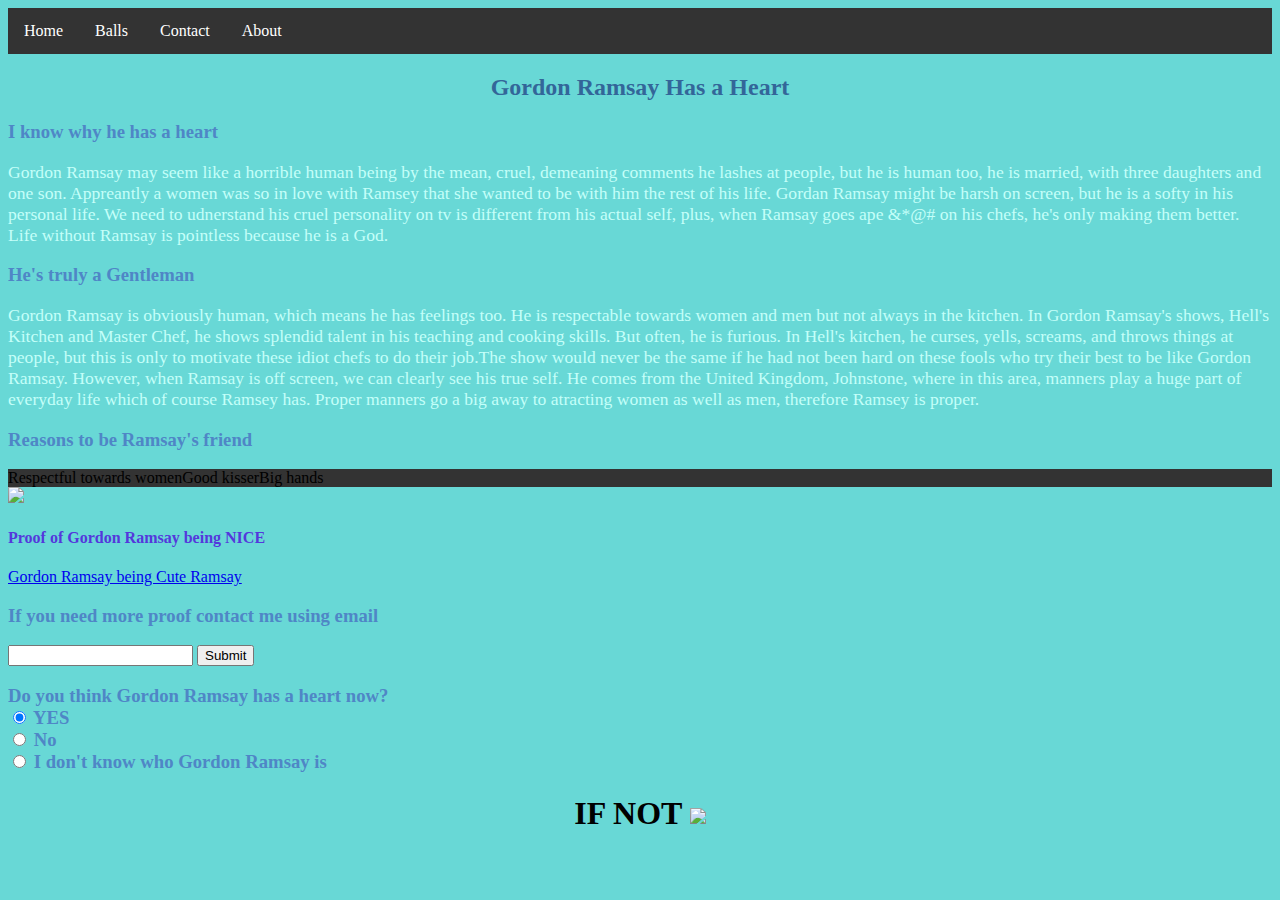
==== index.html @ edbddffb "Update index.html" ====
<!DOCTYPE html>

<html>
  <LINK href="style.css" rel="stylesheet" type="text/css">
       
 <ul>
  <li><a href="test.html">Home</a></li>
  <li><a href="about.html">Balls</a></li>
  <li><a href="contact.asp">Contact</a></li>
  <li><a href="contact.html">About</a></li>
</ul>
<h2> Gordon Ramsay Has a Heart </h2>
  <body>
<div class="Nugget">
     <h3> I know why he has a heart </h3>
  <p> Gordon Ramsay may seem like a horrible human being by the mean, cruel, demeaning comments he lashes at people, but he is human too, he is married, with three daughters and one son. Appreantly a women was so in love with Ramsey that she wanted to be with him the rest of his life. Gordan Ramsay might be harsh on screen, but he is a softy in his personal life. We need to udnerstand his cruel personality on tv is different from his actual self, plus, when Ramsay goes ape &*@# on his chefs, he's only making them better. Life without Ramsay is pointless because he is a God.  </p>
  <h3> He's truly a Gentleman </h3>
  <p> Gordon Ramsay is obviously human, which means he has feelings too. He is respectable towards women and men but not always in the kitchen. In Gordon Ramsay's shows, Hell's Kitchen and Master Chef, he shows splendid talent in his teaching and cooking skills. But often, he is furious. In Hell's kitchen, he curses, yells, screams, and throws things at people, but this is only to motivate these idiot chefs to do their job.The show would never be the same if he had not been hard on these fools who try their best to be like Gordon Ramsay. However, when Ramsay is off screen, we can clearly see his true self. He comes from the United Kingdom, Johnstone, where in this area, manners play a huge part of everyday life which of course Ramsey has. Proper manners go a big away to atracting women as well as men, therefore Ramsey is proper. </p>
  <h3> Reasons to be Ramsay's friend </h3>
  <ul>
  <li>Respectful towards women</li>
  <li>Good kisser</li>
  <li>Big hands</li>
</ul>
 <img src="https://encrypted-tbn0.gstatic.com/images?q=tbn:ANd9GcQAYYXnAMQ4_7mAj8uRwzxVggSmEZz_i9yYaBRJ0fXsk9K3Y_fd">
  <h4> Proof of Gordon Ramsay being NICE </h4>
  <a href="https://www.youtube.com/watch?v=aRXLdCqKBLc"> Gordon Ramsay being Cute Ramsay</a>
  <h3> If you need more proof contact me using email </h3>
 <input type="email" name="email">
 <input type="submit">
  <h3> Do you think Gordon Ramsay has a heart now?
 <form>
  <input type="radio" name="feelings" value="YES" checked> YES<br>
  <input type="radio" name="feelings" value="no"> No<br>
<input type="radio" name="feelings" value="I don't know him"> I don't know who Gordon Ramsay is
</form>
 <h1> IF NOT
   <img src="https://media2.giphy.com/media/26u6bgaSBOLgFO5he/giphy.gif">
   <style>
     body {background-color:#68D8D6;}
p {text-align: left;color:#C4FFF9;font-size:110%}
h2 {text-align: center; color:#336699}
h3 {color: #4F86C6;}
h1 {text-align: center;}
h4 {color:#5438DC}
ul {
  list-style-type: none;
  margin: 0;
  padding: 0;
  overflow: hidden;
  background-color: #333;
}

li {
  float: left;
}

li a {
  display: block;
  color: white;
  text-align: center;
  padding: 14px 16px;
  text-decoration: none;
}

/* Change the link color to #111 (black) on hover */
li a:hover {
  background-color: #111;
}
   </style>
  </html>
---- style.css ----
body {background-color:#68D8D6;}
p {text-align: left;color:#C4FFF9;font-size:110%}
h2 {text-align: center; color:#336699}
h3 {color: #4F86C6;}
h1 {text-align: center;}
h4 {color:#5438DC}
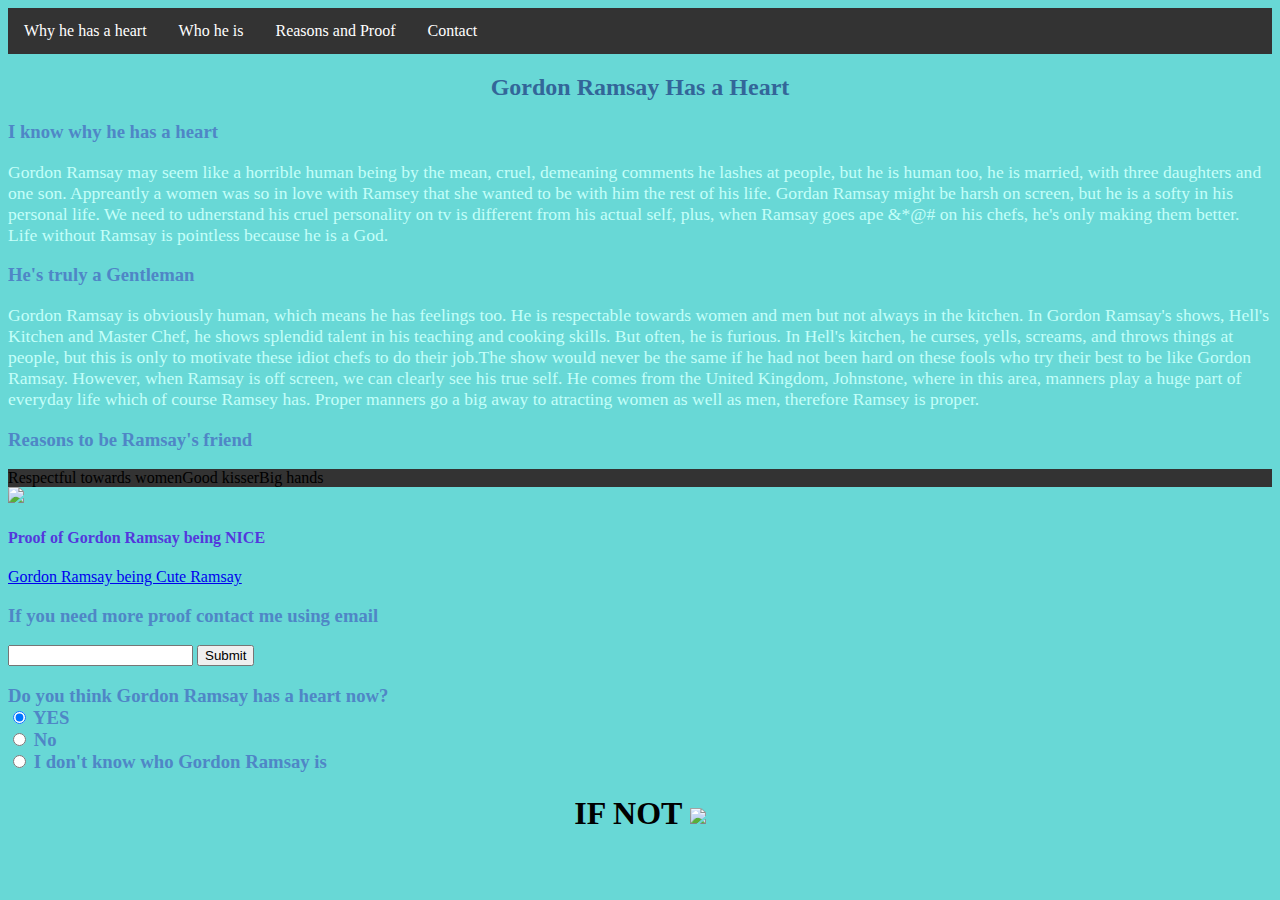
==== commit 7780f4d7: "Update index.html" ====
--- a/index.html
+++ b/index.html
@@ -4,10 +4,10 @@
   <LINK href="style.css" rel="stylesheet" type="text/css">
        
  <ul>
-  <li><a href="test.html">Home</a></li>
-  <li><a href="about.html">Balls</a></li>
-  <li><a href="contact.asp">Contact</a></li>
-  <li><a href="contact.html">About</a></li>
+  <li><a href="test.html">Why he has a heart</a></li>
+  <li><a href="about.html">Who he is</a></li>
+  <li><a href="help.html"> Reasons and Proof</a></li>
+  <li><a href="contact.html">Contact</a></li>
 </ul>
 <h2> Gordon Ramsay Has a Heart </h2>
   <body>
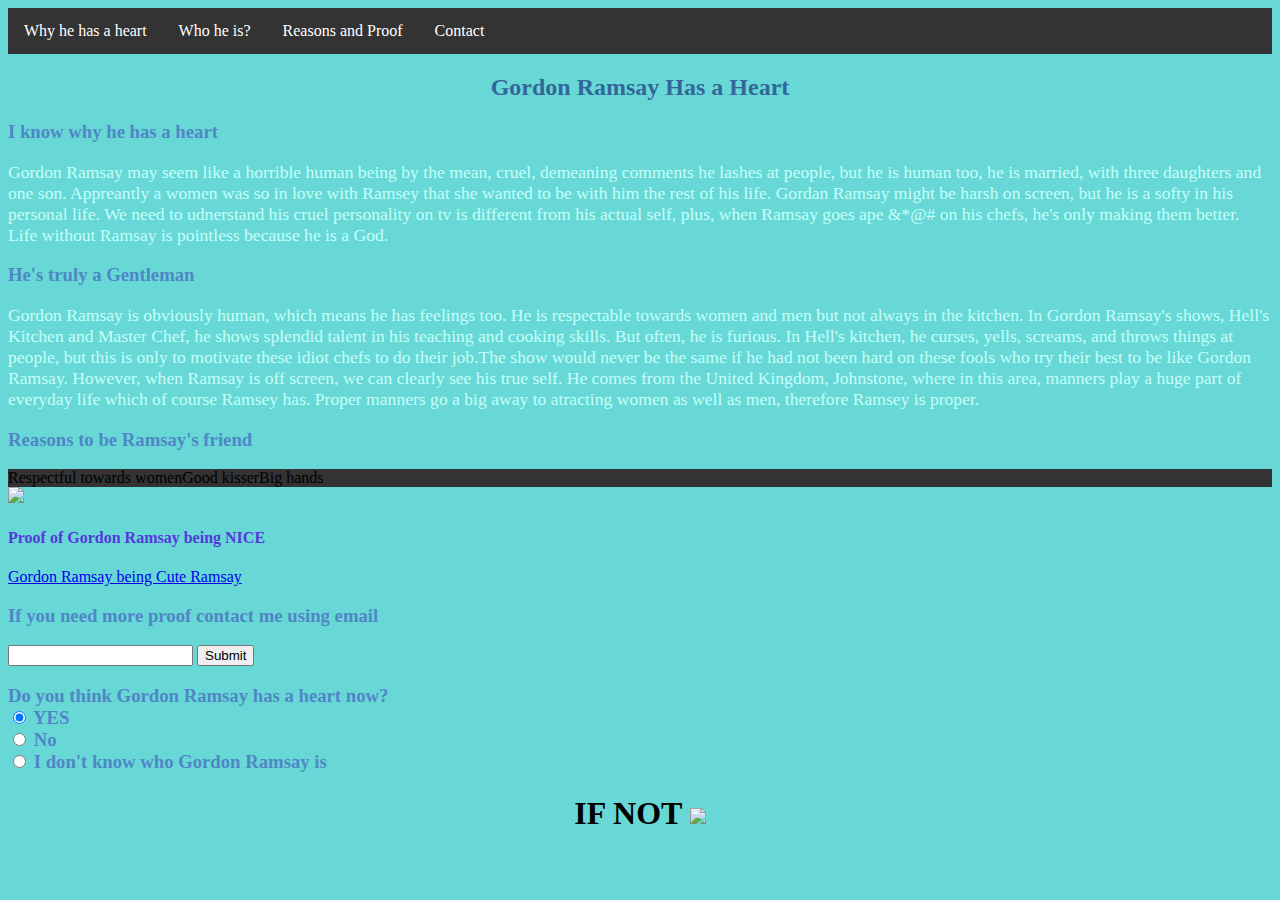
==== commit a8c1defb: "Update index.html" ====
--- a/index.html
+++ b/index.html
@@ -5,7 +5,7 @@
        
  <ul>
   <li><a href="test.html">Why he has a heart</a></li>
-  <li><a href="about.html">Who he is</a></li>
+  <li><a href="about.html">Who he is?</a></li>
   <li><a href="help.html"> Reasons and Proof</a></li>
   <li><a href="contact.html">Contact</a></li>
 </ul>
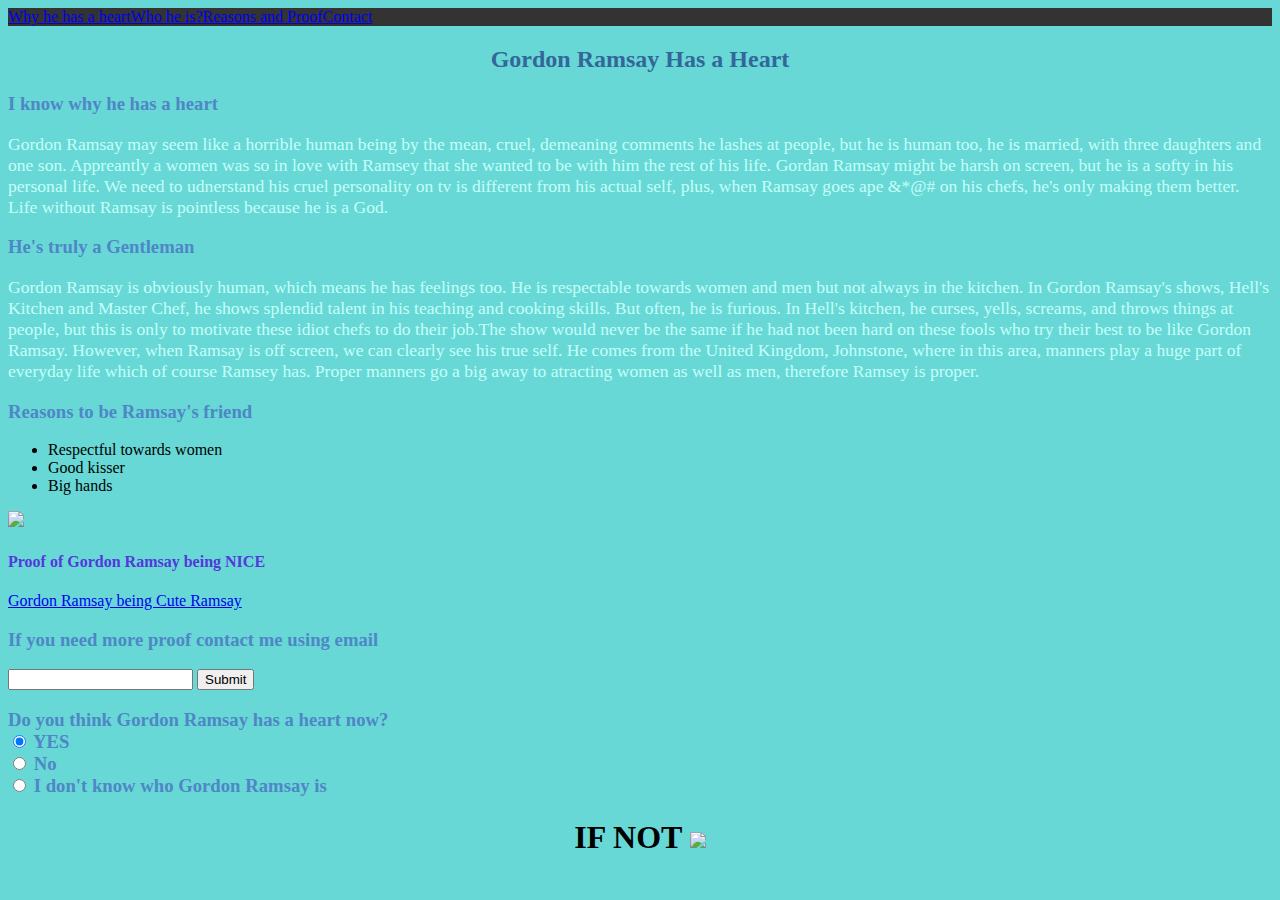
==== commit d56bb233: "Update index.html" ====
--- a/index.html
+++ b/index.html
@@ -3,11 +3,11 @@
 <html>
   <LINK href="style.css" rel="stylesheet" type="text/css">
        
- <ul>
-  <li><a href="test.html">Why he has a heart</a></li>
-  <li><a href="about.html">Who he is?</a></li>
-  <li><a href="help.html"> Reasons and Proof</a></li>
-  <li><a href="contact.html">Contact</a></li>
+ <ul class = "nav">
+  <li class = "nav"><a href="test.html">Why he has a heart</a></li>
+  <li class = "nav"><a href="about.html">Who he is?</a></li>
+  <li class = "nav"><a href="help.html"> Reasons and Proof</a></li>
+  <li class = "nav"><a href="contact.html">Contact</a></li>
 </ul>
 <h2> Gordon Ramsay Has a Heart </h2>
   <body>
@@ -43,7 +43,7 @@
 h3 {color: #4F86C6;}
 h1 {text-align: center;}
 h4 {color:#5438DC}
-ul {
+ul.nav {
   list-style-type: none;
   margin: 0;
   padding: 0;
@@ -51,11 +51,11 @@
   background-color: #333;
 }
 
-li {
+li.nav {
   float: left;
 }
 
-li a {
+li a.nav {
   display: block;
   color: white;
   text-align: center;
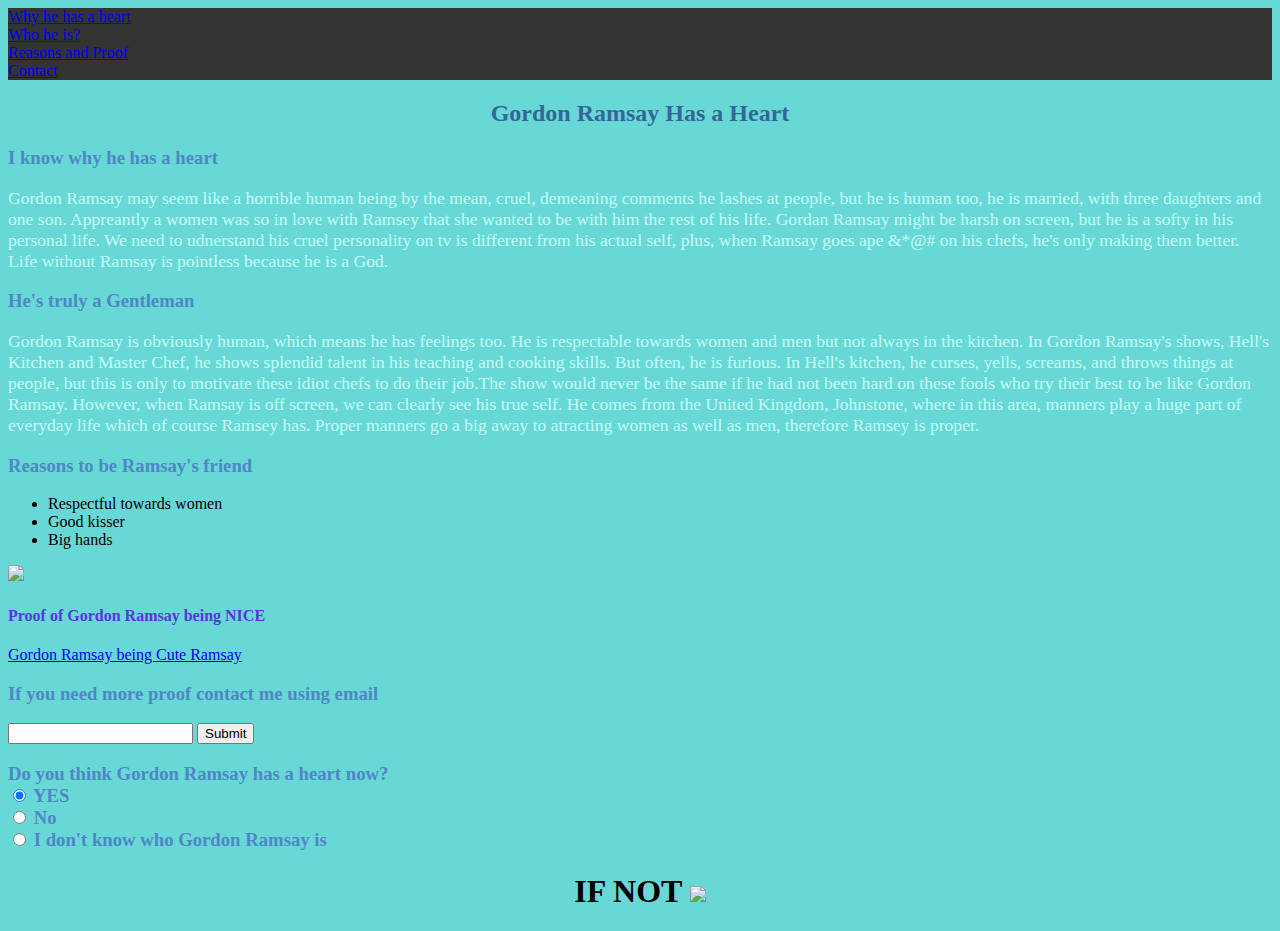
==== commit 13a773fc: "Update index.html" ====
--- a/index.html
+++ b/index.html
@@ -1,7 +1,6 @@
 <!DOCTYPE html>
 
 <html>
-  <LINK href="style.css" rel="stylesheet" type="text/css">
        
  <ul class = "nav">
   <li class = "nav"><a href="test.html">Why he has a heart</a></li>
@@ -51,11 +50,11 @@
   background-color: #333;
 }
 
-li.nav {
+nav li {
   float: left;
 }
 
-li a.nav {
+nav li a {
   display: block;
   color: white;
   text-align: center;
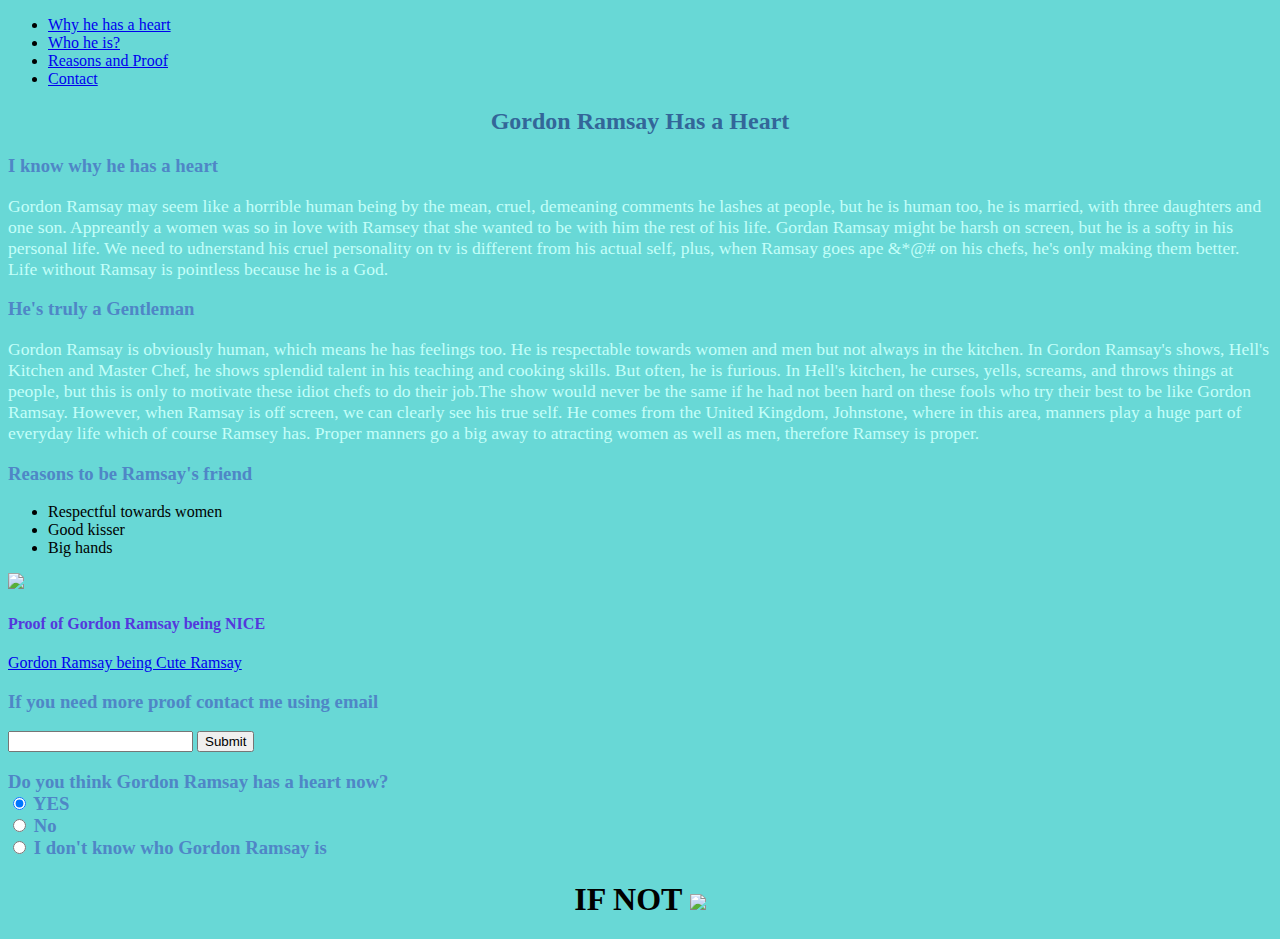
==== commit 8e94e7aa: "Update index.html" ====
--- a/index.html
+++ b/index.html
@@ -37,12 +37,12 @@
    <img src="https://media2.giphy.com/media/26u6bgaSBOLgFO5he/giphy.gif">
    <style>
      body {background-color:#68D8D6;}
-p {text-align: left;color:#C4FFF9;font-size:110%}
-h2 {text-align: center; color:#336699}
+p {text-align: left;color:#C4FFF9;font-size:110%;}
+h2 {text-align: center; color:#336699;}
 h3 {color: #4F86C6;}
 h1 {text-align: center;}
-h4 {color:#5438DC}
-ul.nav {
+h4 {color:#5438DC;}
+nav ul {
   list-style-type: none;
   margin: 0;
   padding: 0;
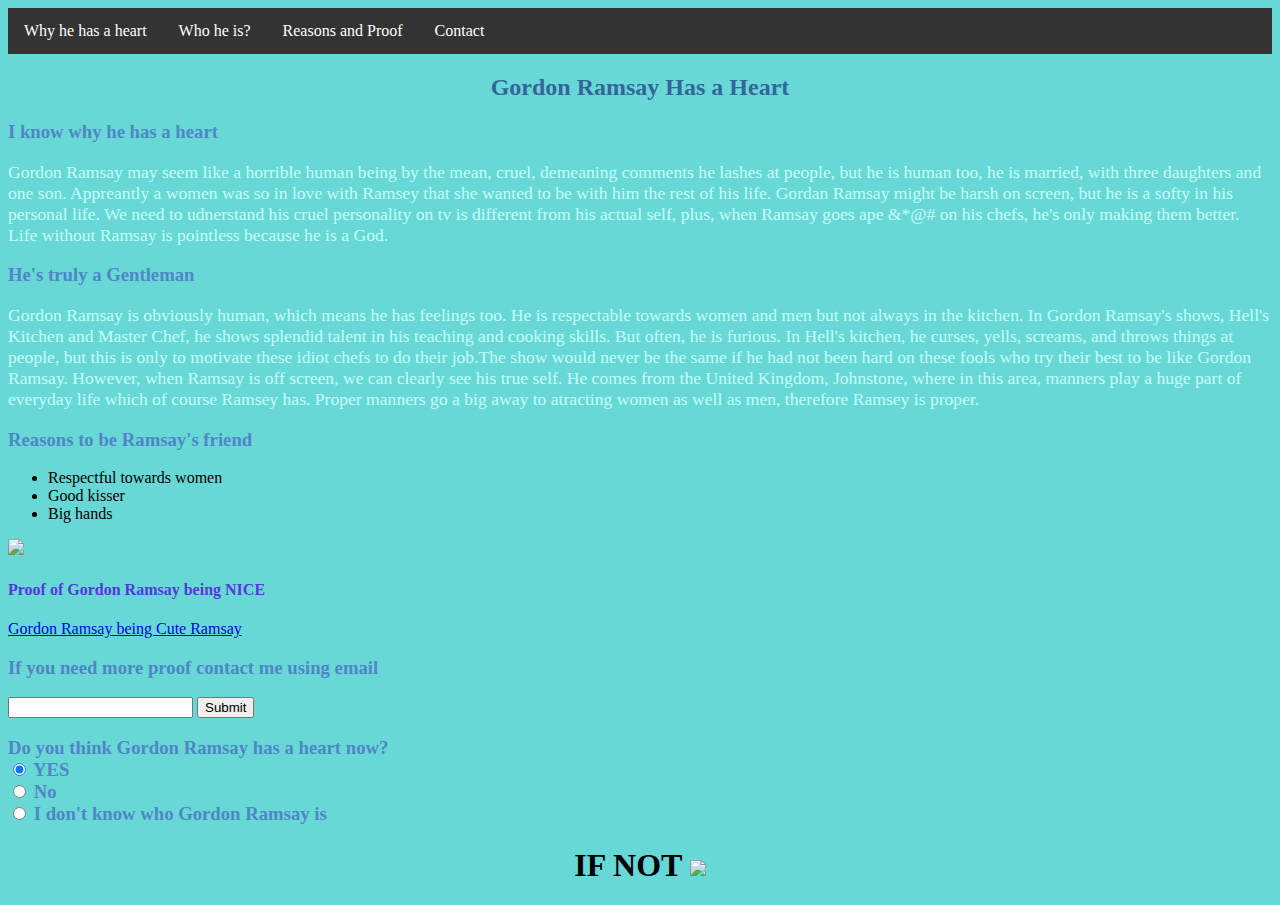
==== commit ca6b1176: "Update index.html" ====
--- a/index.html
+++ b/index.html
@@ -36,13 +36,13 @@
  <h1> IF NOT
    <img src="https://media2.giphy.com/media/26u6bgaSBOLgFO5he/giphy.gif">
    <style>
-     body {background-color:#68D8D6;}
+      body {background-color:#68D8D6;}
 p {text-align: left;color:#C4FFF9;font-size:110%;}
 h2 {text-align: center; color:#336699;}
 h3 {color: #4F86C6;}
 h1 {text-align: center;}
 h4 {color:#5438DC;}
-nav ul {
+ ul.nav {
   list-style-type: none;
   margin: 0;
   padding: 0;
@@ -50,13 +50,13 @@
   background-color: #333;
 }
 
-nav li {
+li.nav {
   float: left;
 }
 
-nav li a {
+li.nav a {
   display: block;
-  color: white;
+  color: #fff;
   text-align: center;
   padding: 14px 16px;
   text-decoration: none;
